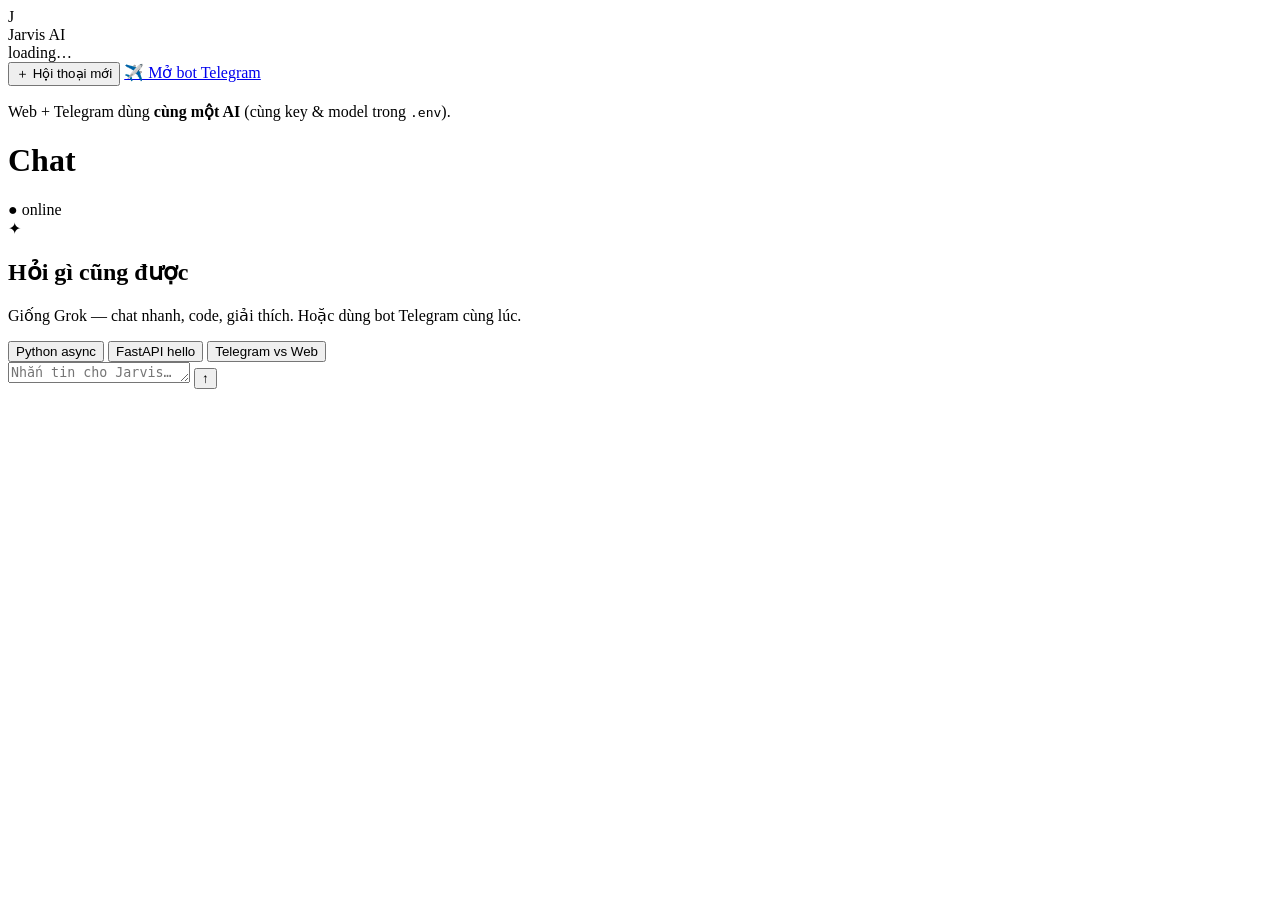
==== webapp/static/index.html @ 13bb47cf "Add Jarvis AI product and GitHub Pages landing (docs/)" ====
<!DOCTYPE html>
<html lang="vi">
  <head>
    <meta charset="UTF-8" />
    <meta name="viewport" content="width=device-width, initial-scale=1, viewport-fit=cover" />
    <title>Jarvis AI</title>
    <link rel="stylesheet" href="/static/styles.css" />
    <link rel="preconnect" href="https://fonts.googleapis.com" />
    <link rel="preconnect" href="https://fonts.gstatic.com" crossorigin />
    <link
      href="https://fonts.googleapis.com/css2?family=Inter:wght@400;500;600;700&family=JetBrains+Mono:wght@400;500&display=swap"
      rel="stylesheet"
    />
  </head>
  <body>
    <div class="app">
      <aside class="sidebar">
        <div class="brand">
          <div class="logo">J</div>
          <div>
            <div class="brand-name" id="appName">Jarvis AI</div>
            <div class="brand-sub" id="modelLabel">loading…</div>
          </div>
        </div>
        <button type="button" class="btn primary" id="btnNew">＋ Hội thoại mới</button>
        <a class="btn ghost" id="tgLink" href="https://t.me/grokapiai_bot" target="_blank" rel="noopener">
          ✈️ Mở bot Telegram
        </a>
        <p class="sidebar-note">
          Web + Telegram dùng <strong>cùng một AI</strong> (cùng key & model trong
          <code>.env</code>).
        </p>
        <div class="sidebar-foot">
          <label class="token-box" id="tokenBox" hidden>
            Access token
            <input type="password" id="accessToken" placeholder="WEB_ACCESS_TOKEN" autocomplete="off" />
          </label>
        </div>
      </aside>

      <main class="main">
        <header class="topbar">
          <h1 id="heading">Chat</h1>
          <span class="pill" id="statusPill">● online</span>
        </header>

        <section class="messages" id="messages" aria-live="polite">
          <div class="empty" id="emptyState">
            <div class="empty-icon">✦</div>
            <h2>Hỏi gì cũng được</h2>
            <p>Giống Grok — chat nhanh, code, giải thích. Hoặc dùng bot Telegram cùng lúc.</p>
            <div class="suggestions">
              <button type="button" data-q="Giải thích Python async/await ngắn gọn">Python async</button>
              <button type="button" data-q="Viết API FastAPI hello world">FastAPI hello</button>
              <button type="button" data-q="So sánh bot Telegram và web chat AI">Telegram vs Web</button>
            </div>
          </div>
        </section>

        <form class="composer" id="form">
          <textarea
            id="input"
            rows="1"
            placeholder="Nhắn tin cho Jarvis…"
            autocomplete="off"
          ></textarea>
          <button type="submit" id="btnSend" title="Gửi">↑</button>
        </form>
      </main>
    </div>
    <script src="/static/app.js"></script>
  </body>
</html>
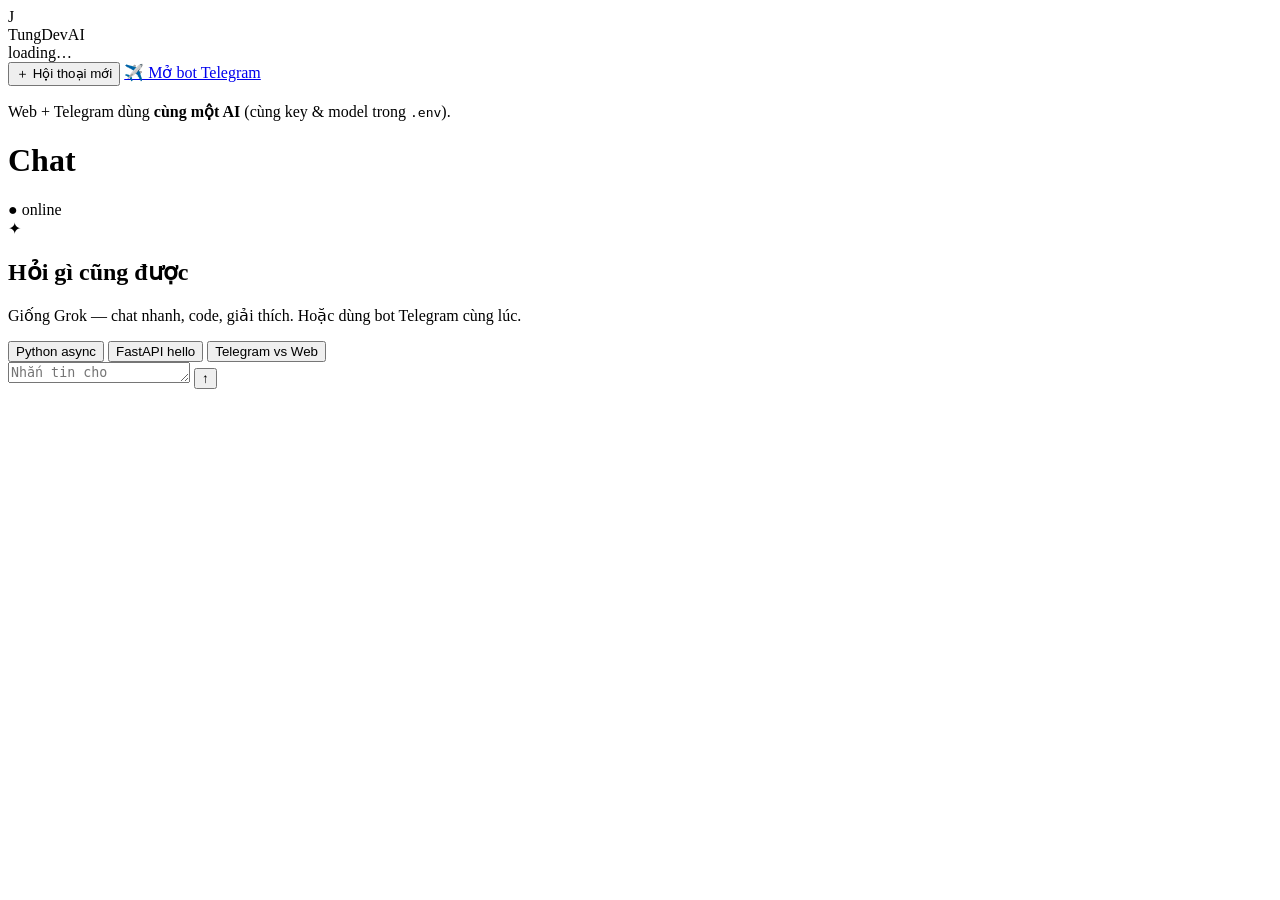
==== commit f83c6496: "Rebrand to TungDevAI, email auth, cleaner landing hero Rename product branding from Jarvis AI to Tun" ====
--- a/webapp/static/index.html
+++ b/webapp/static/index.html
@@ -3,7 +3,7 @@
   <head>
     <meta charset="UTF-8" />
     <meta name="viewport" content="width=device-width, initial-scale=1, viewport-fit=cover" />
-    <title>Jarvis AI</title>
+    <title>TungDevAI</title>
     <link rel="stylesheet" href="/static/styles.css" />
     <link rel="preconnect" href="https://fonts.googleapis.com" />
     <link rel="preconnect" href="https://fonts.gstatic.com" crossorigin />
@@ -18,7 +18,7 @@
         <div class="brand">
           <div class="logo">J</div>
           <div>
-            <div class="brand-name" id="appName">Jarvis AI</div>
+            <div class="brand-name" id="appName">TungDevAI</div>
             <div class="brand-sub" id="modelLabel">loading…</div>
           </div>
         </div>
@@ -61,7 +61,7 @@
           <textarea
             id="input"
             rows="1"
-            placeholder="Nhắn tin cho Jarvis…"
+            placeholder="Nhắn tin cho TungDevAI…"
             autocomplete="off"
           ></textarea>
           <button type="submit" id="btnSend" title="Gửi">↑</button>
